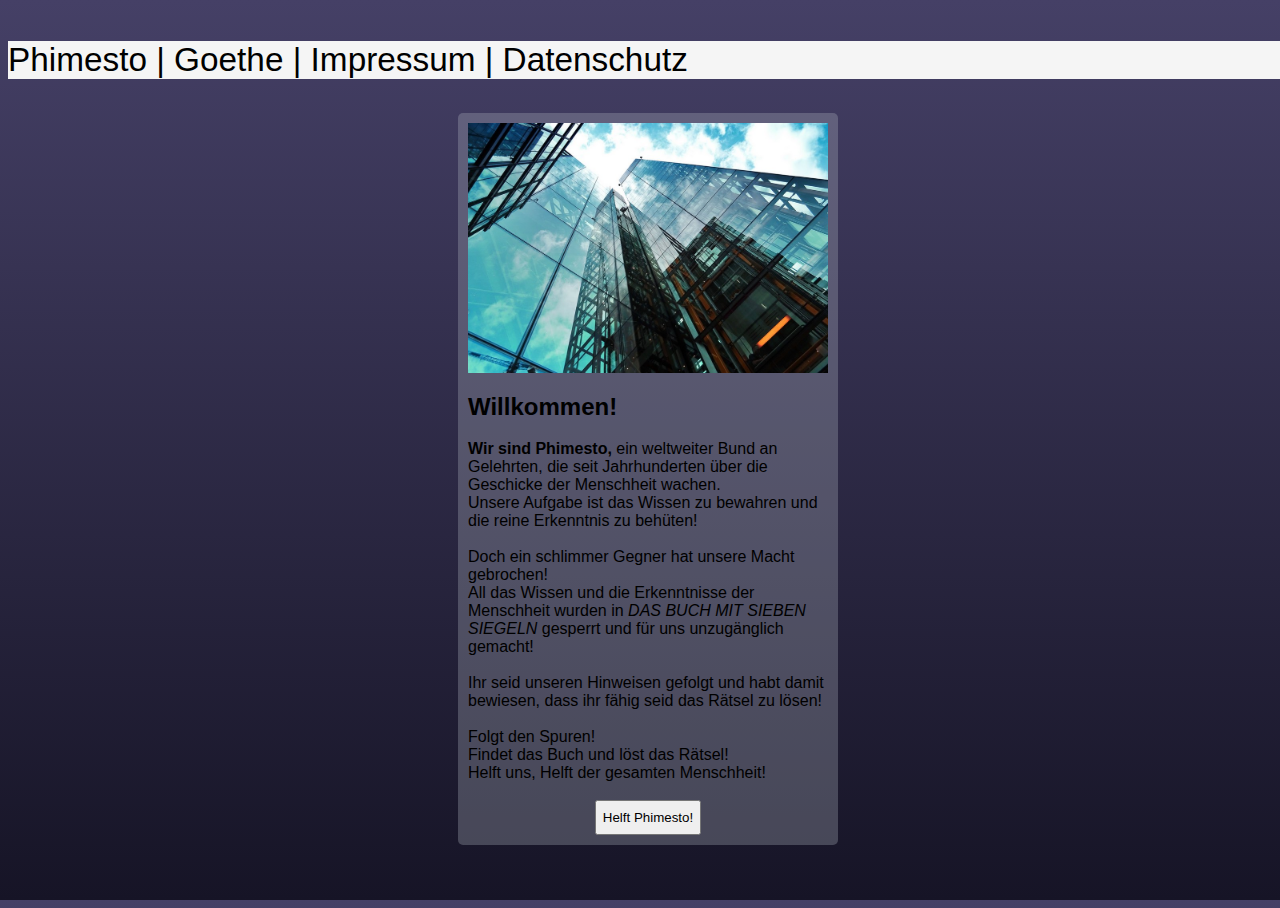
==== index.html @ 5a67005e "neue Musik endanimationen" ====
<!DOCTYPE html>
<html lang="de">
<head>
  <meta charset="utf-8">

  <title>Phimesto</title>
  <meta name="description" content="Escape the Library">
  <meta name="author" content="Josef">

  <link rel="stylesheet" href="style.css">
  <link rel="stylesheet" href="animation.css">
  <script src="https://ajax.googleapis.com/ajax/libs/jquery/3.4.1/jquery.min.js"></script>
  <script src="script.js"></script>
</head>

<body>

  <div id="header-bar" class="scale-in-hor-left">
    <p id="header-text" class="fade-in-left">Phimesto      |      Goethe    |    Impressum    |     Datenschutz</p>
  </div>

  <div id="intro" class="scale-in-center">
    <div class="fade-in-left2">
      <img class="mySlides" src="images/phimesto/p1.jpg">
      <img class="mySlides" src="images/phimesto/p5.jpg">
      <img class="mySlides" src="images/phimesto/p3.jpg">
      <img class="mySlides" src="images/phimesto/p4.jpg">
    </div>
    <div id="intro_text" class="fade-in-left3">
      <img src="images/tel/tel_01.jpg" id="introimg" class="hidden">
      <h2>Willkommen!</h2>

      <b>Wir sind Phimesto,</b> ein weltweiter Bund an Gelehrten, die seit Jahrhunderten über die Geschicke der Menschheit wachen.<br>
      Unsere Aufgabe ist das Wissen zu bewahren und die reine Erkenntnis zu behüten!<br><br>

      Doch ein schlimmer Gegner hat unsere Macht gebrochen!<br> All das Wissen und die Erkenntnisse der Menschheit wurden in <i>DAS BUCH MIT SIEBEN SIEGELN</i> gesperrt und für uns unzugänglich gemacht!
      <br><br>
      Ihr seid unseren Hinweisen gefolgt und habt damit bewiesen, dass ihr fähig seid das Rätsel zu lösen!<br><br>
      Folgt den Spuren!<br>
      Findet das Buch und löst das Rätsel!<br>
      Helft uns, Helft der gesamten Menschheit!<br><br>

      <button id="playbtn" type="button" name="play" onclick="startGame()">Helft Phimesto!</button>
    </div>
  </div>

  <div id="s_game" class="hidden">

    <div class="svg-container">
      <svg class="simon-svg " viewbox="0 0 800 800">
        <g >
          <circle cx="400" cy="400" r="75" fill="grey" stroke="black" stroke-width="3" id="center_circle"/>
          <circle class="fade-in-fwd1" cx="400" cy="400" r="175" fill-opacity="0" stroke="black" stroke-width="3"/>
          <circle class="fade-in-fwd2" cx="400" cy="400" r="275" fill-opacity="0" stroke="black" stroke-width="3"/>
          <circle class="fade-in-fwd3" cx="400" cy="400" r="375" fill-opacity="0" stroke="black" stroke-width="3"/>
        </g>
        <g class="svg_button" class="clickable" id="sbtn0" cursor="pointer" pointer-events="all">
          <g class="svg-background">
            <circle cx="400" cy="125" r="65" stroke-width="3" stroke="black" fill="red" id="red_circle"/>
          </g>
        </g>
        <g class="svg_button" class="clickable" id="sbtn1" cursor="pointer" pointer-events="all">
          <g class="svg-background">
            <circle cx="400" cy="675" r="85" stroke-width="3" stroke="black" fill="green"/ id="green_circle">
          </g>
        </g>
        <g class="svg_button" class="clickable" id="sbtn2" cursor="pointer" pointer-events="all">
          <g class="svg-background">
            <circle cx="125" cy="675" r="90" stroke-width="3" stroke="black" fill="blue"/ id="blue_circle">
          </g>
        </g>
        <g class="svg_button" class="clickable" id="sbtn3" cursor="pointer" pointer-events="all">
          <g class="svg-background">
            <circle cx="575" cy="400" r="55"stroke-width="3" stroke="black" fill="orange"/ id="orange_circle">
          </g>
        </g>
        <g class="svg_button" class="clickable" id="sbtn4" cursor="pointer" pointer-events="all">
          <g class="svg-background">
            <circle cx="675" cy="125" r="75" stroke-width="3" stroke="black" fill="turquoise"/ id="turquoise_circle">
          </g>
        </g>
      </svg>
    </div>

  </div>


  <div id="pushing-game" class="hidden">
    <table id="pg-table">
      <tr>
        <td id="pg1"></td>
        <td id="pg2"></td>
        <td id="pg3"></td>
      </tr>
      <tr>
        <td id="pg4"></td>
        <td id="pg5"></td>
        <td id="pg6"></td>
      </tr>
      <tr>
        <td id="pg7"></td>
        <td id="pg8"></td>
        <td id="pg9" class="empty"></td>
      </tr>
    </table>
  </div>

  <!-- Hier werden die weiteren Rätsel zwischengespeichert. -->
  <div id="hiddenStorage" class="hidden">
    <!--
    <img src="images/pushgame/alex_01.jpg" alt="alexandria library 01" class="pg-img" id="pgi_01">
    <img src="images/pushgame/alex_02.jpg" alt="alexandria library 02" class="pg-img" id="pgi_02">
    <img src="images/pushgame/alex_03.jpg" alt="alexandria library 03" class="pg-img" id="pgi_03">
    <img src="images/pushgame/alex_04.jpg" alt="alexandria library 04" class="pg-img" id="pgi_04">
    <img src="images/pushgame/alex_05.jpg" alt="alexandria library 05" class="pg-img" id="pgi_05">
    <img src="images/pushgame/alex_06.jpg" alt="alexandria library 06" class="pg-img" id="pgi_06">
    <img src="images/pushgame/alex_07.jpg" alt="alexandria library 07" class="pg-img" id="pgi_07">
    <img src="images/pushgame/alex_08.jpg" alt="alexandria library 08" class="pg-img" id="pgi_08">
    <img src="images/pushgame/alex_09.jpg" alt="alexandria library 09" class="pg-img" id="pgi_09">
    -->
    <!--
    <img src="images/tel/tel_01.jpg" alt="tel aviv library 01" class="pg-img" id="pgi_01">
    <img src="images/tel/tel_02.jpg" alt="tel aviv library 02" class="pg-img" id="pgi_02">
    <img src="images/tel/tel_03.jpg" alt="tel aviv library 03" class="pg-img" id="pgi_03">
    <img src="images/tel/tel_04.jpg" alt="tel aviv library 04" class="pg-img" id="pgi_04">
    <img src="images/tel/tel_05.jpg" alt="tel aviv library 05" class="pg-img" id="pgi_05">
    <img src="images/tel/tel_06.jpg" alt="tel aviv library 06" class="pg-img" id="pgi_06">
    <img src="images/tel/tel_07.jpg" alt="tel aviv library 07" class="pg-img" id="pgi_07">
    <img src="images/tel/tel_08.jpg" alt="tel aviv library 08" class="pg-img" id="pgi_08">
    <img src="images/tel/tel_09.jpg" alt="tel aviv library 09" class="pg-img" id="pgi_09">
    -->
    <img src="images/prof/prof_01.jpg" alt="Professorium Bayreuth 01" class="pg-img" id="pgi_01">
    <img src="images/prof/prof_02.jpg" alt="Professorium Bayreuth 02" class="pg-img" id="pgi_02">
    <img src="images/prof/prof_03.jpg" alt="Professorium Bayreuth 03" class="pg-img" id="pgi_03">
    <img src="images/prof/prof_04.jpg" alt="Professorium Bayreuth 04" class="pg-img" id="pgi_04">
    <img src="images/prof/prof_05.jpg" alt="Professorium Bayreuth 05" class="pg-img" id="pgi_05">
    <img src="images/prof/prof_06.jpg" alt="Professorium Bayreuth 06" class="pg-img" id="pgi_06">
    <img src="images/prof/prof_07.jpg" alt="Professorium Bayreuth 07" class="pg-img" id="pgi_07">
    <img src="images/prof/prof_08.jpg" alt="Professorium Bayreuth 08" class="pg-img" id="pgi_08">
    <img src="images/prof/prof_09.jpg" alt="Professorium Bayreuth 09" class="pg-img" id="pgi_09">
  </div>
  <div id="audio">
    <!--<audio id="audio_01" src="http://www.soundjay.com/button/beep-01.wav" autoplay="false" ></audio>-->
    <audio id="audio_01" src="sounds/jingle/red01.wav" preload="auto" autoplay="false"></audio><!--red1-->
    <audio id="audio_02" src="sounds/jingle/blue01.wav" preload="auto" autoplay="false"></audio><!--blue1-->
    <audio id="audio_03" src="sounds/jingle/green01.wav" preload="auto" autoplay="false"></audio><!--green1 -->
    <audio id="audio_04" src="sounds/jingle/orange01.wav" preload="auto" autoplay="false"></audio><!--orange1-->
    <audio id="audio_05" src="sounds/jingle/turquoise01.wav" preload="auto" autoplay="false"></audio><!--turquoise1-->
    <audio id="audio_06" src="sounds/jingle/turquoise02.wav" preload="auto" autoplay="false"></audio><!--turquoise2-->
    <audio id="audio_07" src="sounds/jingle/orange02.wav" preload="auto" autoplay="false"></audio><!--orange2-->
    <audio id="audio_08" src="sounds/jingle/orange03.wav" preload="auto" autoplay="false"></audio><!--orange3 -->
    <audio id="audio_09" src="sounds/jingle/green02.wav" preload="auto" autoplay="false"></audio><!--green02-->
    <audio id="audio_10" src="sounds/jingle/blue02.wav" preload="auto" autoplay="false"></audio><!--blue2-->
    <audio id="audio_11" src="sounds/jingle/red02.wav" preload="auto" autoplay="false"></audio><!--red02-->
    <audio id="audio_12" src="sounds/jingle/turquoise03.wav" preload="auto" autoplay="false"></audio><!--turquoise3-->
    <audio id="audio_failed" src="sounds/btn/button-10.wav" preload="auto" autoplay="false"></audio>
    <audio id="move_tile" src="sounds/move_img.wav" preload="auto" autoplay="false"></audio>
    <audio id="stg_complete" src="sounds/stg_complete.wav" preload="auto" autoplay="false"></audio>
    <audio id="win" src="sounds/win.wav" preload="auto" autoplay="false"></audio>
  </div>


  <div id="map_container" class="wrapper hidden">
    <br>
    <div class="centered">
      <input id="input1" type="text" name="coord1" value="">
      <input id="input2" type="text" name="coord2" value="">
      <button id="pwbtn" type="button" name="pwbutton" onclick="checkPW()">send</button>
      <br><br>
    </div>
    <!--<iframe id="gm1" class="gmap_canvas" src="https://www.google.com/maps/embed?pb=!1m18!1m12!1m3!1d109179.94647997755!2d29.884846034145003!3d31.224238672397384!2m3!1f0!2f0!3f0!3m2!1i1024!2i768!4f13.1!3m3!1m2!1s0x14f5c49126710fd3%3A0xb4e0cda629ee6bb9!2sAlexandria%2C%20Gouvernement%20al-Iskandariyya%2C%20%C3%84gypten!5e0!3m2!1sde!2sde!4v1574953841876!5m2!1sde!2sde" width="600" height="450" frameborder="0" style="border:0;" allowfullscreen=""></iframe>-->
    <iframe id="gm1" class="gmap_canvas" src="https://www.google.com/maps/embed?pb=!1m18!1m12!1m3!1d41091.087303546185!2d11.538935300197018!3d49.93272057815806!2m3!1f0!2f0!3f0!3m2!1i1024!2i768!4f13.1!3m3!1m2!1s0x47a1a2c5a82d0319%3A0xda86df09d2d1e734!2sBayreuth!5e0!3m2!1sde!2sde!4v1576541176994!5m2!1sde!2sde" width="600" height="450" frameborder="0" style="border:0;" allowfullscreen=""></iframe>
    <!--<iframe id="gmap_canvas" src="https://www.openstreetmap.de/karte.html#" frameborder="0" scrolling="no" marginheight="0" marginwidth="0"></iframe>-->
  </div>

  <div id="outro" class="hidden">
    <br><br>
    <iframe id="gm2" class="gmap_canvas hidden" src="https://www.google.com/maps/embed?pb=!1m18!1m12!1m3!1d185.50625324634558!2d11.593537730971038!3d49.95500025214987!2m3!1f0!2f0!3f0!3m2!1i1024!2i768!4f13.1!3m3!1m2!1s0x47a1a2e05fef3db7%3A0x638cc8cc4abca155!2sSpielmobil%20Professorium!5e1!3m2!1sde!2sde!4v1576541415067!5m2!1sde!2sde" width="600" height="450" frameborder="0" style="border:0;" allowfullscreen=""></iframe>
    <!--<iframe id="gm2" class="gmap_canvas hidden" src="https://www.google.com/maps/embed?pb=!1m18!1m12!1m3!1d3412.715573959166!2d29.90704421547005!3d31.200898769968404!2m3!1f0!2f0!3f0!3m2!1i1024!2i768!4f13.1!3m3!1m2!1s0x14f5c38da1d9e919%3A0xf984e1832e425a82!2sGoethe-Institut%20German%20Cultural%20Center!5e0!3m2!1sde!2sde!4v1574954052622!5m2!1sde!2sde" width="600" height="450" frameborder="0" style="border:0;" allowfullscreen=""></iframe>-->

    <p id="outro_text">
      Da! Dort liegt das Buch!<br> Ihr habt das Rätsel tatsächlich gelöst und den Standort offengelegt! <br>
      Diese Unheiligen haben uns ausgeraubt und sich aufs schlimmste an unserem Buch vergangen. Der Zugang ist verschlossen.<br>
      Die Siegel müssen gebrochen und die Steine zurückgeführt werden, bevor diese Räuber Mephisto, den finsteren Herrn der Dämonen beschwören können!<br>
      Ihr habt euch würdig erwiesen, doch diese Aufgabe kann nicht allein bewältigt werden.
      5 Siegelsteine, 5 Auserwählte mit reinem Gemüt braucht es, um sich der Herausforderung zu stellen.
      Eilt zum Buch, die Zeit ist knapp!<br>
        Phimesto wird euch zur Seite stehen! <br>
    </p>
  </div>

</body>
</html>
---- style.css ----
img:hover{
}
body,html {height:100%; overflow-x: hidden;}
body {
  width: 100%;
  position: absolute;
  background: linear-gradient(to top, #161426 0%,#454066 100%);
}
p, h1, h2, div{
  font-family: arial, sans-serif;
}

#header-bar{
	width: 100%;
	background-color: rgb(245, 245, 245);
	height: auto;
	font-size: 25pt;
}

/*hides object. Used for not yet accessible video items
and for hidden div in which Overlay elements are stored invisible*/
.hidden{
	display:none;
}

/*------------------------- intro -------------------------*/
.mySlides{
  width: 40vh;
}

#introimg{
	float: left;
	margin-right: 15px;
	margin-bottom: 5px;
}
#intro{
	width: 40vh;
	margin: 0 auto;
  padding: 10px 10px;
  border-radius: 5px;
  background-color: rgba(180, 185, 194, 0.3);
}

#playbtn{
	display: block;
	margin: 0 auto;
  min-height: 35px;
}

/*---------------------- simon says ----------------------*/
/* Answers */
.red{background-color: red;}
.green{background-color:green; color: lightgrey;}
.blue{background-color: blue; color: lightgrey;}
.yellow{background-color: yellow;}
.orange{background-color: orange;}
.turquoise{background-color: turquoise;}
.neutral{background-color: grey;}

.s_button{
	min-width: 10%;
	width: 10%;
	min-height: 20%;
	height: 20%;
}
/* Announcer */
#s_announcer-container{
	min-width: 100%;
	min-height: 10%;
	background-color: lightgrey;
}
#s_announcer{
	/*min-width: 5%;*/
	width: 50%;
	/*min-height: 5%;*/
	height: 50%;
	text-align: center;
	margin: 0 auto;
	font-size: 30pt;
}

svg {
  display: block;
  height: 45vh;
  margin: 0 auto;
}

/*---------------------- Schieberaetsel ----------------------*/

#pg-table{
	margin: 0 auto;
	width: auto;
	min-width: 20%;
	max-height: 50%;
	max-width: 99%

}
img.pg-img{
	cursor: pointer;
	width:auto;
	height: 40vh/3;
	max-width: 100%;
	/* make image not selectable*/
	-moz-user-select: -moz-none;
  -khtml-user-select: none;
  -webkit-user-select: none;
  -o-user-select: none;
  user-select: none;
}
table{
	border-spacing: 0px;
	background-color: white;
}
td,tr{
	border-spacing: 0px;
	padding: 0px;
	margin: 0px;
}

/*------------------------- Karte -------------------------*/
.centered{
	margin: 0 auto;
	text-align: center;
}
.gmap_canvas{
	margin: 0 auto;
	display: block;
	height: 40vh;
	width: 40vh;
}
#input1{
	border: 3px solid blue;
	border-radius: 5px;
}
#input2{
	border: 3px solid orange;
	border-radius: 5px;
}
/*------------------------ Outro ------------------------*/
#outro{
	width: 40vh;
	margin: 0 auto;
  padding: 10px 10px;
  border-radius: 5px;
  background-color: rgba(180, 185, 194, 0.3);
}
---- animation.css ----
/* ----------------------------------------------
 * Generated by Animista on 2020-1-12 3:14:25
 * Licensed under FreeBSD License.
 * See http://animista.net/license for more info.
 * w: http://animista.net, t: @cssanimista
 * ---------------------------------------------- */
/*---------Intro Anim Classes (play at start)-------*/

/*Header bar*/
.scale-in-hor-left {
	-webkit-animation: scale-in-hor-left 0.8s cubic-bezier(0.250, 0.460, 0.450, 0.940) both;
	        animation: scale-in-hor-left 0.8s cubic-bezier(0.250, 0.460, 0.450, 0.940) both;
}
/*intro div*/
.scale-in-center {
	-webkit-animation: scale-in-center 1.1s cubic-bezier(0.250, 0.460, 0.450, 0.940) 1s both;
	        animation: scale-in-center 1.1s cubic-bezier(0.250, 0.460, 0.450, 0.940) 1s both;
}
/*header text*/
.fade-in-left {
	-webkit-animation: fade-in-left 1s cubic-bezier(0.390, 0.575, 0.565, 1.000) 0.45s both;
	        animation: fade-in-left 1s cubic-bezier(0.390, 0.575, 0.565, 1.000) 0.45s both;
}
/*intro img slides*/
.fade-in-left2 {
	-webkit-animation: fade-in-left 1s cubic-bezier(0.390, 0.575, 0.565, 1.000) 2s both;
	        animation: fade-in-left 1s cubic-bezier(0.390, 0.575, 0.565, 1.000) 2s both;
}
/*intro text*/
.fade-in-left3 {
	-webkit-animation: fade-in-left 1s cubic-bezier(0.390, 0.575, 0.565, 1.000) 2.4s both;
	        animation: fade-in-left 1s cubic-bezier(0.390, 0.575, 0.565, 1.000) 2.4s both;
}

/*---------Game Anim Classes/IDs (triggered by events)-------*/
/*constellation rings 1-3*/
.fade-in-fwd1 {
	-webkit-animation: fade-in-fwd 1s cubic-bezier(0.390, 0.575, 0.565, 1.000) 0.55s both paused;
	        animation: fade-in-fwd 1s cubic-bezier(0.390, 0.575, 0.565, 1.000) 0.55s both paused;
}
.fade-in-fwd2 {
	-webkit-animation: fade-in-fwd 1s cubic-bezier(0.390, 0.575, 0.565, 1.000) 0.7s both paused;
	        animation: fade-in-fwd 1s cubic-bezier(0.390, 0.575, 0.565, 1.000) 0.7s both paused;
}
.fade-in-fwd3 {
	-webkit-animation: fade-in-fwd 1s cubic-bezier(0.390, 0.575, 0.565, 1.000) 0.9s both paused;
	        animation: fade-in-fwd 1s cubic-bezier(0.390, 0.575, 0.565, 1.000) 0.9s both paused;
}
/*center piece and colored circles*/
#center_circle {
	-webkit-animation: slide-in-fwd-center 0.8s cubic-bezier(0.250, 0.460, 0.450, 0.940) 6.2s both paused;
	        animation: slide-in-fwd-center 0.8s cubic-bezier(0.250, 0.460, 0.450, 0.940) 6.2s both paused;
}
#red_circle {
  -webkit-animation: fade-in-red 1.4s 1.3s both paused;
          animation: fade-in-red 1.4s 1.3s both paused;
}
#green_circle {
  -webkit-animation: fade-in-green 1.4s 2.3s both paused;
          animation: fade-in-green 1.4s 2.3s both paused;
}
#turquoise_circle {
  -webkit-animation: fade-in-turquoise 1.4s 3.3s both paused;
          animation: fade-in-turquoise 1.4s 3.3s both paused;
}
#blue_circle {
  -webkit-animation: fade-in-blue 1.4s 4.3s both paused;
          animation: fade-in-blue 1.4s 4.3s both paused;
}
#orange_circle {
  -webkit-animation: fade-in-orange 1s 5.0s both paused;
          animation: fade-in-orange 1s 5.0s both paused;
}


#map_container {
  -webkit-animation: slide-in-bottom 1.1s cubic-bezier(0.250, 0.460, 0.450, 0.940) 0.7s both paused;
  	      animation: slide-in-bottom 1.1s cubic-bezier(0.250, 0.460, 0.450, 0.940) 0.7s both paused;
}

#gm2{
  -webkit-animation: slide-in-fwd-center 1s cubic-bezier(0.250, 0.460, 0.450, 0.940) 0.5s both paused;
	        animation: slide-in-fwd-center 1s cubic-bezier(0.250, 0.460, 0.450, 0.940) 0.5s both paused;
}
#outro_text {
  -webkit-animation: fade-in-left 1s cubic-bezier(0.390, 0.575, 0.565, 1.000) 1.5s both paused;
	        animation: fade-in-left 1s cubic-bezier(0.390, 0.575, 0.565, 1.000) 1.5s both paused;
}
/*
 * ----------------------------------------
 * animation scale-in-hor-left
 * ----------------------------------------
 */
@-webkit-keyframes scale-in-hor-left {
  0% {
    -webkit-transform: scaleX(0);
            transform: scaleX(0);
    -webkit-transform-origin: 0% 0%;
            transform-origin: 0% 0%;
    opacity: 0;
  }
  100% {
    -webkit-transform: scaleX(1);
            transform: scaleX(1);
    -webkit-transform-origin: 0% 0%;
            transform-origin: 0% 0%;
    opacity: 1;
  }
}
@keyframes scale-in-hor-left {
  0% {
    -webkit-transform: scaleX(0);
            transform: scaleX(0);
    -webkit-transform-origin: 0% 0%;
            transform-origin: 0% 0%;
    opacity: 0;
  }
  100% {
    -webkit-transform: scaleX(1);
            transform: scaleX(1);
    -webkit-transform-origin: 0% 0%;
            transform-origin: 0% 0%;
    opacity: 1;
  }
}
/**
 * ----------------------------------------
 * animation scale-in-center
 * ----------------------------------------
 */
@-webkit-keyframes scale-in-center {
  0% {
    -webkit-transform: scale(0);
            transform: scale(0);
    opacity: 1;
  }
  100% {
    -webkit-transform: scale(1);
            transform: scale(1);
    opacity: 1;
  }
}
@keyframes scale-in-center {
  0% {
    -webkit-transform: scale(0);
            transform: scale(0);
    opacity: 1;
  }
  100% {
    -webkit-transform: scale(1);
            transform: scale(1);
    opacity: 1;
  }
}


/*
 * ----------------------------------------
 * animation fade-in-left
 * ----------------------------------------
*/
@-webkit-keyframes fade-in-left {
  0% {
    -webkit-transform: translateX(-50px);
            transform: translateX(-50px);
    opacity: 0;
  }
  100% {
    -webkit-transform: translateX(0);
            transform: translateX(0);
    opacity: 1;
  }
}
@keyframes fade-in-left {
  0% {
    -webkit-transform: translateX(-50px);
            transform: translateX(-50px);
    opacity: 0;
  }
  100% {
    -webkit-transform: translateX(0);
            transform: translateX(0);
    opacity: 1;
  }
}

/**
 * ----------------------------------------
 * animation fade-in-fwd
 * ----------------------------------------
 */
@-webkit-keyframes fade-in-fwd {
  0% {
    -webkit-transform: translateZ(-80px);
            transform: translateZ(-80px);
    opacity: 0;
  }
  100% {
    -webkit-transform: translateZ(0);
            transform: translateZ(0);
    opacity: 1;
  }
}
@keyframes fade-in-fwd {
  0% {
    -webkit-transform: translateZ(-80px);
            transform: translateZ(-80px);
    opacity: 0;
  }
  100% {
    -webkit-transform: translateZ(0);
            transform: translateZ(0);
    opacity: 1;
  }
}


/**
 * ----------------------------------------
 * animation slide-in-fwd-center
 * ----------------------------------------
 */
@-webkit-keyframes slide-in-fwd-center {
  0% {
    -webkit-transform: translateZ(-1400px);
            transform: translateZ(-1400px);
    opacity: 0;
  }
  100% {
    -webkit-transform: translateZ(0);
            transform: translateZ(0);
    opacity: 1;
  }
}
@keyframes slide-in-fwd-center {
  0% {
    -webkit-transform: translateZ(-1400px);
            transform: translateZ(-1400px);
    opacity: 0;
  }
  100% {
    -webkit-transform: translateZ(0);
            transform: translateZ(0);
    opacity: 1;
  }
}



/*--------- custom fade in animations ---------*/
/*
 * ----------------------------------------
 * animation fade-in-red
 * ----------------------------------------
*/
@-webkit-keyframes fade-in-red {
  0% {
    -webkit-transform: translateY(125px);
            transform: translateY(125px);
    opacity: 0;
  }
  /*25% {
    -webkit-transform: scale(1);
            transform: scale(1);
    opacity: 0.6;
  }
  75% {
    -webkit-transform-origin: center;
            transform-origin: center;
    -webkit-transform: translateY(0) scale(1.25);
            transform: translateY(0) scale(1.25);
    opacity: 1;
  }*/
  100% {
    -webkit-transform: translateY(0);
            transform: translateY(0);
    opacity: 1;
  }
}
@keyframes fade-in-red {
  0% {
    -webkit-transform: translateY(125px);
            transform: translateY(125px);
    opacity: 0;
  }
  100% {
    -webkit-transform: translateY(0);
            transform: translateY(0);
    opacity: 1;
  }
}

/*
 * ----------------------------------------
 * animation fade-in-green
 * ----------------------------------------
*/
@-webkit-keyframes fade-in-green {
  0% {
    -webkit-transform: translateY(-125px);
            transform: translateY(-125px);
    opacity: 0;
  }
  100% {
    -webkit-transform: translateY(0);
            transform: translateY(0);
    opacity: 1;
  }
}
@keyframes fade-in-green {
  0% {
    -webkit-transform: translateY(-125px);
            transform: translateY(-125px);
    opacity: 0;
  }
  100% {
    -webkit-transform: translateY(0);
            transform: translateY(0);
    opacity: 1;
  }
}

/*
 * ----------------------------------------
 * animation fade-in-turquoise
 * ----------------------------------------
*/
@-webkit-keyframes fade-in-turquoise {
  0% {
    -webkit-transform: translate(-275px, 275px);
            transform: translate(-275px, 275px);
    opacity: 0;
  }
  100% {
    -webkit-transform: translate(0,0);
            transform: translate(0,0);
    opacity: 1;
  }
}

@keyframes fade-in-turquoise {
  0% {
    -webkit-transform: translate(-275px, 275px);
            transform: translate(-275px, 275px);

    opacity: 0;
  }
  100% {
    -webkit-transform: translate(0,0);
            transform: translate(0,0);
    opacity: 1;
  }
}


/*
 * ----------------------------------------
 * animation fade-in-blue
 * ----------------------------------------
*/
@-webkit-keyframes fade-in-blue {
  0% {
    -webkit-transform: translate(275px, -275px);
            transform: translate(275px, -275px);
    opacity: 0;
  }
  100% {
    -webkit-transform: translate(0,0);
            transform: translate(0,0);
    opacity: 1;
  }
}

@keyframes fade-in-blue {
  0% {
    -webkit-transform: translate(275px, -275px);
            transform: translate(275px, -275px);
    opacity: 0;
  }
  100% {
    -webkit-transform: translate(0,0);
            transform: translate(0,0);
    opacity: 1;
  }
}

/*
 * ----------------------------------------
 * animation fade-in-orange
 * ----------------------------------------
*/
@-webkit-keyframes fade-in-orange {
  0% {
    -webkit-transform: translateX(-175px);
            transform: translateX(-175px);
    opacity: 0;
  }
  100% {
    -webkit-transform: translateX(0,0);
            transform: translateX(0,0);
    opacity: 1;
  }
}

@keyframes fade-in-orange {
  0% {
    -webkit-transform: translateX(-175px);
            transform: translateX(-175px);
    opacity: 0;
  }
  100% {
    -webkit-transform: translateX(0,0);
            transform: translateX(0,0);
    opacity: 1;
  }
}

/* Map Container */
/**
 * ----------------------------------------
 * animation slide-in-bottom
 * ----------------------------------------
 */
@-webkit-keyframes slide-in-bottom {
  0% {
    -webkit-transform: translateY(1000px);
            transform: translateY(1000px);
    opacity: 0;
  }
  100% {
    -webkit-transform: translateY(0);
            transform: translateY(0);
    opacity: 1;
  }
}
@keyframes slide-in-bottom {
  0% {
    -webkit-transform: translateY(1000px);
            transform: translateY(1000px);
    opacity: 0;
  }
  100% {
    -webkit-transform: translateY(0);
            transform: translateY(0);
    opacity: 1;
  }
}
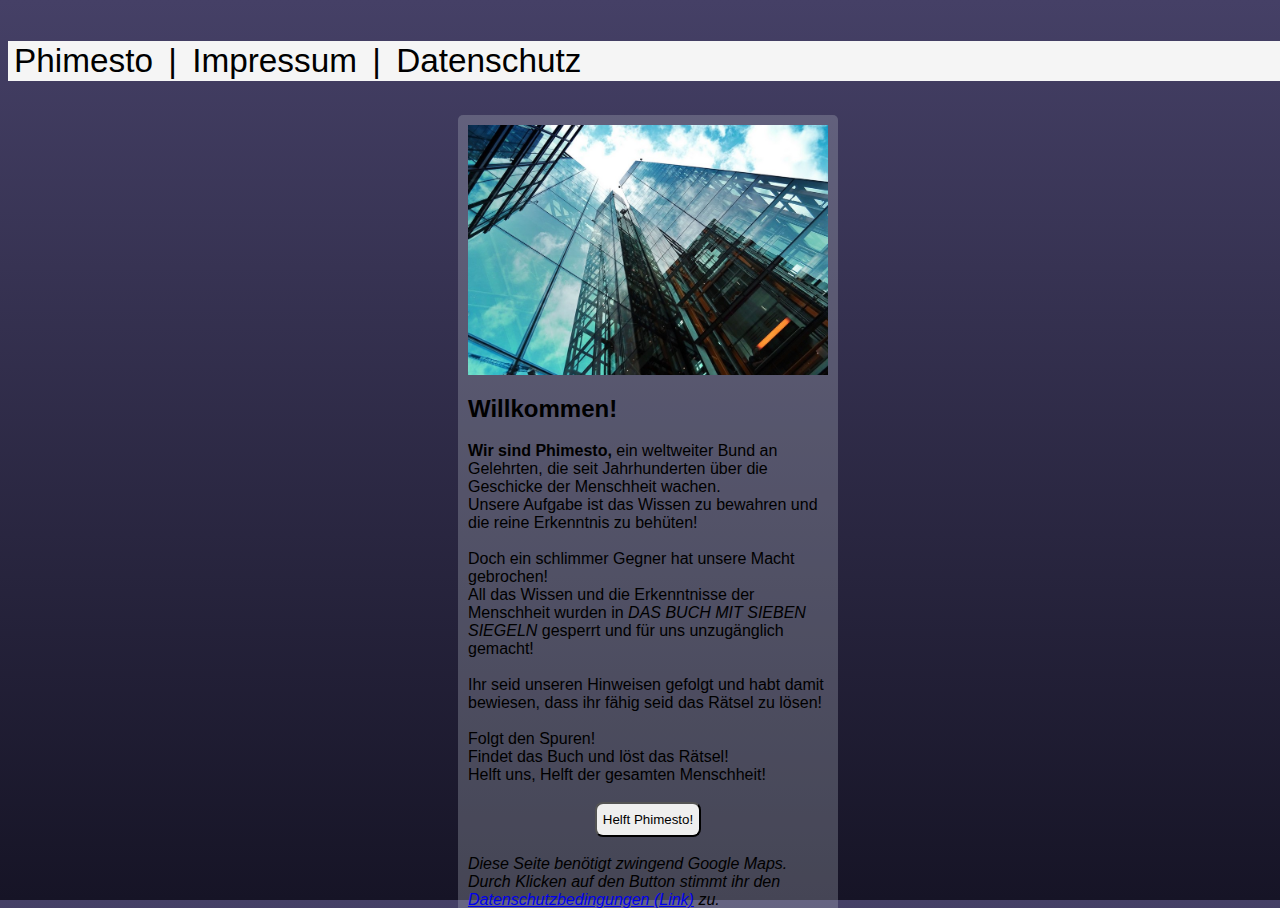
==== commit 8d576339: "Major Update: -Datenschutzerklärung und Impressum mit Links eingefügt. -Zahnrad Image gelöscht -Ordn" ====
--- a/index.html
+++ b/index.html
@@ -16,7 +16,7 @@
 <body>
 
   <div id="header-bar" class="scale-in-hor-left">
-    <p id="header-text" class="fade-in-left">Phimesto      |      Goethe    |    Impressum    |     Datenschutz</p>
+    <p id="header-text" class="fade-in-left"><button type="button" name="phimesto" class="menu-btn" onclick="location.href='./index.html';">Phimesto</button>      |      <button type="button" name="impressum" class="menu-btn" onclick="location.href='./law/impressum.html';">Impressum</button>    |     <button type="button" name="datenschutz" class="menu-btn" onclick="location.href='./law/datenschutz.html';">Datenschutz</button></p>
   </div>
 
   <div id="intro" class="scale-in-center">
@@ -40,7 +40,8 @@
       Findet das Buch und löst das Rätsel!<br>
       Helft uns, Helft der gesamten Menschheit!<br><br>
 
-      <button id="playbtn" type="button" name="play" onclick="startGame()">Helft Phimesto!</button>
+      <button id="playbtn" type="button" name="play" onclick="startGame()">Helft Phimesto!</button><br>
+      <i>Diese Seite benötigt zwingend Google Maps. Durch Klicken auf den Button stimmt ihr den <a href="./law/datenschutz.html" target="_blank">Datenschutzbedingungen (Link)</a> zu.</i>
     </div>
   </div>
 
@@ -108,15 +109,15 @@
   <!-- Hier werden die weiteren Rätsel zwischengespeichert. -->
   <div id="hiddenStorage" class="hidden">
     <!--
-    <img src="images/pushgame/alex_01.jpg" alt="alexandria library 01" class="pg-img" id="pgi_01">
-    <img src="images/pushgame/alex_02.jpg" alt="alexandria library 02" class="pg-img" id="pgi_02">
-    <img src="images/pushgame/alex_03.jpg" alt="alexandria library 03" class="pg-img" id="pgi_03">
-    <img src="images/pushgame/alex_04.jpg" alt="alexandria library 04" class="pg-img" id="pgi_04">
-    <img src="images/pushgame/alex_05.jpg" alt="alexandria library 05" class="pg-img" id="pgi_05">
-    <img src="images/pushgame/alex_06.jpg" alt="alexandria library 06" class="pg-img" id="pgi_06">
-    <img src="images/pushgame/alex_07.jpg" alt="alexandria library 07" class="pg-img" id="pgi_07">
-    <img src="images/pushgame/alex_08.jpg" alt="alexandria library 08" class="pg-img" id="pgi_08">
-    <img src="images/pushgame/alex_09.jpg" alt="alexandria library 09" class="pg-img" id="pgi_09">
+    <img src="images/alex/alex_01.jpg" alt="alexandria library 01" class="pg-img" id="pgi_01">
+    <img src="images/alex/alex_02.jpg" alt="alexandria library 02" class="pg-img" id="pgi_02">
+    <img src="images/alex/alex_03.jpg" alt="alexandria library 03" class="pg-img" id="pgi_03">
+    <img src="images/alex/alex_04.jpg" alt="alexandria library 04" class="pg-img" id="pgi_04">
+    <img src="images/alex/alex_05.jpg" alt="alexandria library 05" class="pg-img" id="pgi_05">
+    <img src="images/alex/alex_06.jpg" alt="alexandria library 06" class="pg-img" id="pgi_06">
+    <img src="images/alex/alex_07.jpg" alt="alexandria library 07" class="pg-img" id="pgi_07">
+    <img src="images/alex/alex_08.jpg" alt="alexandria library 08" class="pg-img" id="pgi_08">
+    <img src="images/alex/alex_09.jpg" alt="alexandria library 09" class="pg-img" id="pgi_09">
     -->
     <!--
     <img src="images/tel/tel_01.jpg" alt="tel aviv library 01" class="pg-img" id="pgi_01">
@@ -128,6 +129,17 @@
     <img src="images/tel/tel_07.jpg" alt="tel aviv library 07" class="pg-img" id="pgi_07">
     <img src="images/tel/tel_08.jpg" alt="tel aviv library 08" class="pg-img" id="pgi_08">
     <img src="images/tel/tel_09.jpg" alt="tel aviv library 09" class="pg-img" id="pgi_09">
+    -->
+    <!--
+    <img src="images/kai/kai_01.jpg" alt="cairo library 01" class="pg-img" id="pgi_01">
+    <img src="images/kai/kai_02.jpg" alt="cairo library 02" class="pg-img" id="pgi_02">
+    <img src="images/kai/kai_03.jpg" alt="cairo library 03" class="pg-img" id="pgi_03">
+    <img src="images/kai/kai_04.jpg" alt="cairo library 04" class="pg-img" id="pgi_04">
+    <img src="images/kai/kai_05.jpg" alt="cairo library 05" class="pg-img" id="pgi_05">
+    <img src="images/kai/kai_06.jpg" alt="cairo library 06" class="pg-img" id="pgi_06">
+    <img src="images/kai/kai_07.jpg" alt="cairo library 07" class="pg-img" id="pgi_07">
+    <img src="images/kai/kai_08.jpg" alt="cairo library 08" class="pg-img" id="pgi_08">
+    <img src="images/kai/kai_09.jpg" alt="cairo library 09" class="pg-img" id="pgi_09">
     -->
     <img src="images/prof/prof_01.jpg" alt="Professorium Bayreuth 01" class="pg-img" id="pgi_01">
     <img src="images/prof/prof_02.jpg" alt="Professorium Bayreuth 02" class="pg-img" id="pgi_02">
@@ -168,22 +180,19 @@
       <button id="pwbtn" type="button" name="pwbutton" onclick="checkPW()">send</button>
       <br><br>
     </div>
-    <!--<iframe id="gm1" class="gmap_canvas" src="https://www.google.com/maps/embed?pb=!1m18!1m12!1m3!1d109179.94647997755!2d29.884846034145003!3d31.224238672397384!2m3!1f0!2f0!3f0!3m2!1i1024!2i768!4f13.1!3m3!1m2!1s0x14f5c49126710fd3%3A0xb4e0cda629ee6bb9!2sAlexandria%2C%20Gouvernement%20al-Iskandariyya%2C%20%C3%84gypten!5e0!3m2!1sde!2sde!4v1574953841876!5m2!1sde!2sde" width="600" height="450" frameborder="0" style="border:0;" allowfullscreen=""></iframe>-->
-    <iframe id="gm1" class="gmap_canvas" src="https://www.google.com/maps/embed?pb=!1m18!1m12!1m3!1d41091.087303546185!2d11.538935300197018!3d49.93272057815806!2m3!1f0!2f0!3f0!3m2!1i1024!2i768!4f13.1!3m3!1m2!1s0x47a1a2c5a82d0319%3A0xda86df09d2d1e734!2sBayreuth!5e0!3m2!1sde!2sde!4v1576541176994!5m2!1sde!2sde" width="600" height="450" frameborder="0" style="border:0;" allowfullscreen=""></iframe>
-    <!--<iframe id="gmap_canvas" src="https://www.openstreetmap.de/karte.html#" frameborder="0" scrolling="no" marginheight="0" marginwidth="0"></iframe>-->
+    <iframe id="gm1" class="gmap_canvas" src="" width="600" height="450" frameborder="0" style="border:0;" allowfullscreen=""></iframe>
   </div>
 
   <div id="outro" class="hidden">
     <br><br>
-    <iframe id="gm2" class="gmap_canvas hidden" src="https://www.google.com/maps/embed?pb=!1m18!1m12!1m3!1d185.50625324634558!2d11.593537730971038!3d49.95500025214987!2m3!1f0!2f0!3f0!3m2!1i1024!2i768!4f13.1!3m3!1m2!1s0x47a1a2e05fef3db7%3A0x638cc8cc4abca155!2sSpielmobil%20Professorium!5e1!3m2!1sde!2sde!4v1576541415067!5m2!1sde!2sde" width="600" height="450" frameborder="0" style="border:0;" allowfullscreen=""></iframe>
-    <!--<iframe id="gm2" class="gmap_canvas hidden" src="https://www.google.com/maps/embed?pb=!1m18!1m12!1m3!1d3412.715573959166!2d29.90704421547005!3d31.200898769968404!2m3!1f0!2f0!3f0!3m2!1i1024!2i768!4f13.1!3m3!1m2!1s0x14f5c38da1d9e919%3A0xf984e1832e425a82!2sGoethe-Institut%20German%20Cultural%20Center!5e0!3m2!1sde!2sde!4v1574954052622!5m2!1sde!2sde" width="600" height="450" frameborder="0" style="border:0;" allowfullscreen=""></iframe>-->
+    <iframe id="gm2" class="gmap_canvas hidden" src="" width="600" height="450" frameborder="0" style="border:0;" allowfullscreen=""></iframe>
 
     <p id="outro_text">
       Da! Dort liegt das Buch!<br> Ihr habt das Rätsel tatsächlich gelöst und den Standort offengelegt! <br>
       Diese Unheiligen haben uns ausgeraubt und sich aufs schlimmste an unserem Buch vergangen. Der Zugang ist verschlossen.<br>
       Die Siegel müssen gebrochen und die Steine zurückgeführt werden, bevor diese Räuber Mephisto, den finsteren Herrn der Dämonen beschwören können!<br>
       Ihr habt euch würdig erwiesen, doch diese Aufgabe kann nicht allein bewältigt werden.
-      5 Siegelsteine, 5 Auserwählte mit reinem Gemüt braucht es, um sich der Herausforderung zu stellen.
+      Es braucht eine Gruppe Auserwählter mit reinem Gemüt um sich der Herausforderung zu stellen und die 5 Siegelsteine aus den Klauen des Bösen zu befreien.
       Eilt zum Buch, die Zeit ist knapp!<br>
         Phimesto wird euch zur Seite stehen! <br>
     </p>
--- a/style.css
+++ b/style.css
@@ -15,6 +15,18 @@
 	background-color: rgb(245, 245, 245);
 	height: auto;
 	font-size: 25pt;
+}
+
+.menu-btn{
+  background-color: rgba(0, 0, 0, 0);
+  font-size: 25pt;
+  border: none;
+  display: inline;
+  cursor: pointer;
+}
+.menu-btn:hover{
+  background-color: rgb(40, 43, 48);
+  color: white;
 }
 
 /*hides object. Used for not yet accessible video items
@@ -45,6 +57,8 @@
 	display: block;
 	margin: 0 auto;
   min-height: 35px;
+  cursor: pointer;
+  border-radius: 8px;
 }
 
 /*---------------------- simon says ----------------------*/
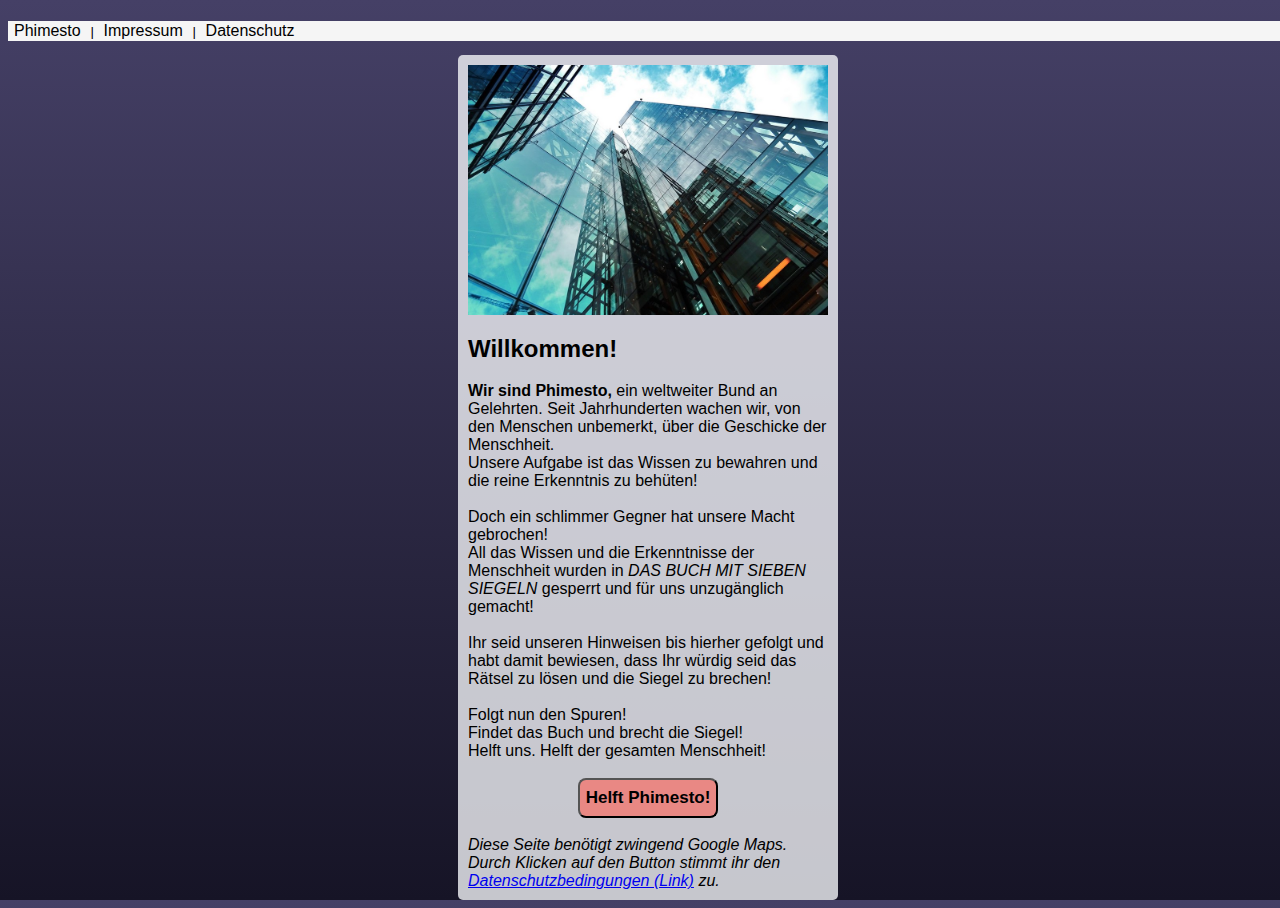
==== commit ac0beca2: "impressum und texte angepasst" ====
--- a/index.html
+++ b/index.html
@@ -30,15 +30,15 @@
       <img src="images/tel/tel_01.jpg" id="introimg" class="hidden">
       <h2>Willkommen!</h2>
 
-      <b>Wir sind Phimesto,</b> ein weltweiter Bund an Gelehrten, die seit Jahrhunderten über die Geschicke der Menschheit wachen.<br>
+      <b>Wir sind Phimesto,</b> ein weltweiter Bund an Gelehrten. Seit Jahrhunderten wachen wir, von den Menschen unbemerkt, über die Geschicke der Menschheit.<br>
       Unsere Aufgabe ist das Wissen zu bewahren und die reine Erkenntnis zu behüten!<br><br>
 
       Doch ein schlimmer Gegner hat unsere Macht gebrochen!<br> All das Wissen und die Erkenntnisse der Menschheit wurden in <i>DAS BUCH MIT SIEBEN SIEGELN</i> gesperrt und für uns unzugänglich gemacht!
       <br><br>
-      Ihr seid unseren Hinweisen gefolgt und habt damit bewiesen, dass ihr fähig seid das Rätsel zu lösen!<br><br>
-      Folgt den Spuren!<br>
-      Findet das Buch und löst das Rätsel!<br>
-      Helft uns, Helft der gesamten Menschheit!<br><br>
+      Ihr seid unseren Hinweisen bis hierher gefolgt und habt damit bewiesen, dass Ihr würdig seid das Rätsel zu lösen und die Siegel zu brechen!<br><br>
+      Folgt nun den Spuren!<br>
+      Findet das Buch und brecht die Siegel!<br>
+      Helft uns. Helft der gesamten Menschheit!<br><br>
 
       <button id="playbtn" type="button" name="play" onclick="startGame()">Helft Phimesto!</button><br>
       <i>Diese Seite benötigt zwingend Google Maps. Durch Klicken auf den Button stimmt ihr den <a href="./law/datenschutz.html" target="_blank">Datenschutzbedingungen (Link)</a> zu.</i>
@@ -163,8 +163,16 @@
     <audio id="audio_08" src="sounds/jingle/orange03.wav" preload="auto" autoplay="false"></audio><!--orange3 -->
     <audio id="audio_09" src="sounds/jingle/green02.wav" preload="auto" autoplay="false"></audio><!--green02-->
     <audio id="audio_10" src="sounds/jingle/blue02.wav" preload="auto" autoplay="false"></audio><!--blue2-->
-    <audio id="audio_11" src="sounds/jingle/red02.wav" preload="auto" autoplay="false"></audio><!--red02-->
+    <audio id="audio_11" src="sounds/jingle/red02.wav" preload="auto" autoplay="false"></audio><!--red2-->
     <audio id="audio_12" src="sounds/jingle/turquoise03.wav" preload="auto" autoplay="false"></audio><!--turquoise3-->
+
+    <audio id="audio_13" src="sounds/jingle/green03.wav" preload="auto" autoplay="false"></audio><!--green3-->
+    <audio id="audio_14" src="sounds/jingle/turquoise04.wav" preload="auto" autoplay="false"></audio><!--turquoise4 -->
+    <audio id="audio_15" src="sounds/jingle/orange04.wav" preload="auto" autoplay="false"></audio><!--orange4-->
+    <audio id="audio_16" src="sounds/jingle/red03.wav" preload="auto" autoplay="false"></audio><!--red3-->
+    <audio id="audio_17" src="sounds/jingle/blue03.wav" preload="auto" autoplay="false"></audio><!--blue3-->
+    <audio id="audio_18" src="sounds/jingle/red04.wav" preload="auto" autoplay="false"></audio><!--red4-->
+
     <audio id="audio_failed" src="sounds/btn/button-10.wav" preload="auto" autoplay="false"></audio>
     <audio id="move_tile" src="sounds/move_img.wav" preload="auto" autoplay="false"></audio>
     <audio id="stg_complete" src="sounds/stg_complete.wav" preload="auto" autoplay="false"></audio>
@@ -188,13 +196,13 @@
     <iframe id="gm2" class="gmap_canvas hidden" src="" width="600" height="450" frameborder="0" style="border:0;" allowfullscreen=""></iframe>
 
     <p id="outro_text">
-      Da! Dort liegt das Buch!<br> Ihr habt das Rätsel tatsächlich gelöst und den Standort offengelegt! <br>
-      Diese Unheiligen haben uns ausgeraubt und sich aufs schlimmste an unserem Buch vergangen. Der Zugang ist verschlossen.<br>
+      Ja! Genau dort liegt das Buch!<br> Ihr habt das Rätsel tatsächlich gelöst und den Standort offengelegt! <br>
+      Diese Ungeheuer haben uns ausgeraubt und sich aufs Schlimmste an unserem Buch vergangen. Der Zugang ist verschlossen.<br>
       Die Siegel müssen gebrochen und die Steine zurückgeführt werden, bevor diese Räuber Mephisto, den finsteren Herrn der Dämonen beschwören können!<br>
-      Ihr habt euch würdig erwiesen, doch diese Aufgabe kann nicht allein bewältigt werden.
+      Ihr habt Euch würdig erwiesen, doch diese Aufgabe kann nicht allein bewältigt werden.
       Es braucht eine Gruppe Auserwählter mit reinem Gemüt um sich der Herausforderung zu stellen und die 5 Siegelsteine aus den Klauen des Bösen zu befreien.
       Eilt zum Buch, die Zeit ist knapp!<br>
-        Phimesto wird euch zur Seite stehen! <br>
+      Phimesto wird Euch zur Seite stehen! <br>
     </p>
   </div>
 
--- a/style.css
+++ b/style.css
@@ -14,12 +14,12 @@
 	width: 100%;
 	background-color: rgb(245, 245, 245);
 	height: auto;
-	font-size: 25pt;
+	font-size: 10pt;
 }
 
 .menu-btn{
   background-color: rgba(0, 0, 0, 0);
-  font-size: 25pt;
+  font-size: 12pt;
   border: none;
   display: inline;
   cursor: pointer;
@@ -50,15 +50,19 @@
 	margin: 0 auto;
   padding: 10px 10px;
   border-radius: 5px;
-  background-color: rgba(180, 185, 194, 0.3);
+  /*background-color: rgba(180, 185, 194, 0.3);*/
+  background-color: rgba(242, 244, 247, 0.8);
 }
 
 #playbtn{
 	display: block;
 	margin: 0 auto;
-  min-height: 35px;
+  min-height: 40px;
   cursor: pointer;
   border-radius: 8px;
+  font-weight: bold;
+  font-size: 17px;
+  background-color: rgba(255, 93, 82, 0.6);
 }
 
 /*---------------------- simon says ----------------------*/
@@ -156,5 +160,6 @@
 	margin: 0 auto;
   padding: 10px 10px;
   border-radius: 5px;
-  background-color: rgba(180, 185, 194, 0.3);
+  /*background-color: rgba(180, 185, 194, 0.3);*/
+  background-color: rgba(242, 244, 247, 0.8);
 }
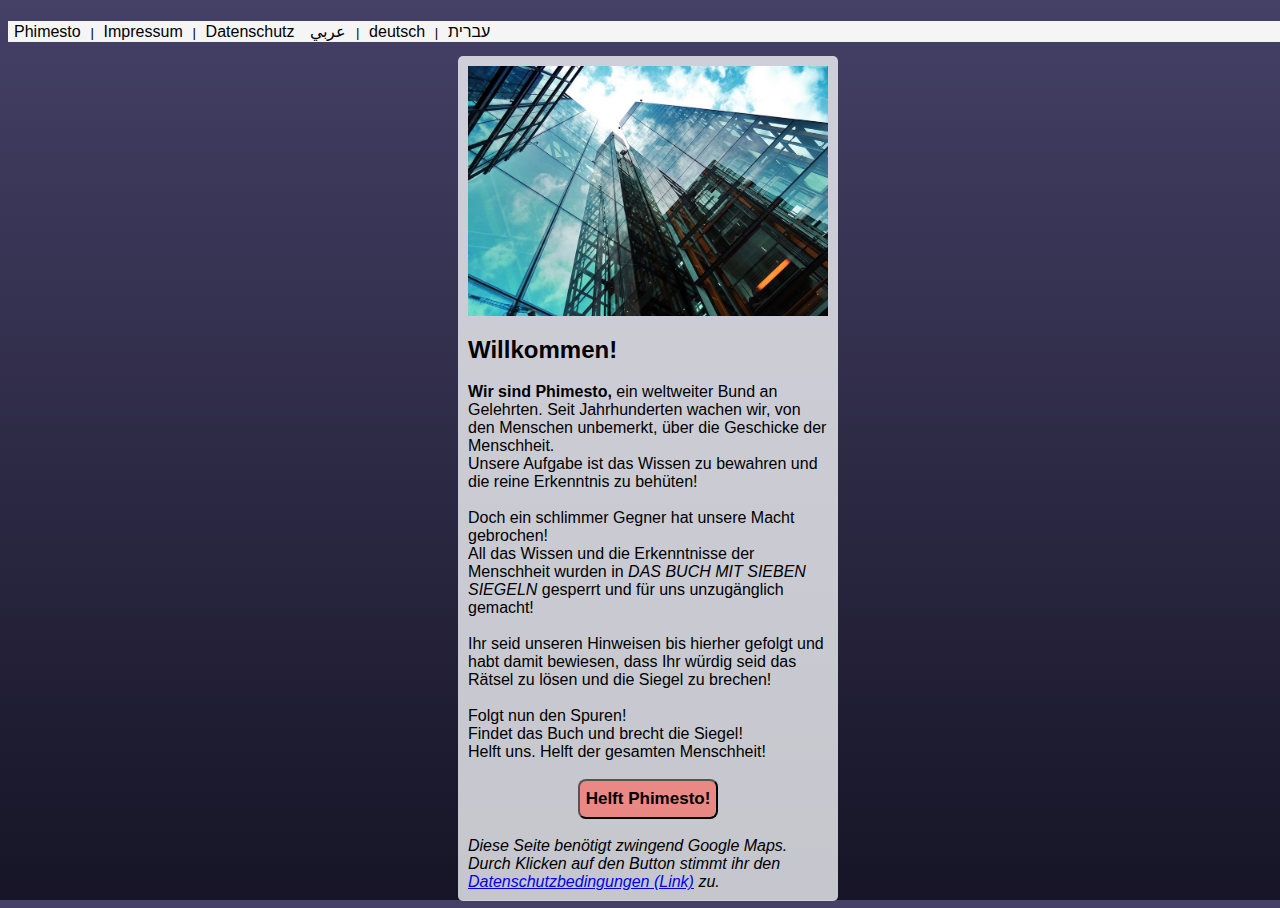
==== commit 30d78d0e: "Multi Sprachsystem eingebaut  (Texte fehlen noch)" ====
--- a/index.html
+++ b/index.html
@@ -16,7 +16,9 @@
 <body>
 
   <div id="header-bar" class="scale-in-hor-left">
-    <p id="header-text" class="fade-in-left"><button type="button" name="phimesto" class="menu-btn" onclick="location.href='./index.html';">Phimesto</button>      |      <button type="button" name="impressum" class="menu-btn" onclick="location.href='./law/impressum.html';">Impressum</button>    |     <button type="button" name="datenschutz" class="menu-btn" onclick="location.href='./law/datenschutz.html';">Datenschutz</button></p>
+    <p id="header-text" class="fade-in-left"><button type="button" name="phimesto" class="menu-btn" onclick="location.href='./index.html';">Phimesto</button>      |      <button type="button" name="impressum" class="menu-btn" onclick="location.href='./law/impressum.html';">Impressum</button>    |     <button type="button" name="datenschutz" class="menu-btn" onclick="location.href='./law/datenschutz.html';">Datenschutz</button>
+      <span id="lang-span"><button type="button" name="arabic" class="menu-btn" onclick="switchar()" dir="rtl">عربي</button> | <button type="button" name="deutsch" class="menu-btn" onclick="switchde()">deutsch</button> | <button type="button" name="hebrew" dir="rtl" class="menu-btn" onclick="switchheb()">עברית</button></span>
+    </p>
   </div>
 
   <div id="intro" class="scale-in-center">
@@ -27,19 +29,45 @@
       <img class="mySlides" src="images/phimesto/p4.jpg">
     </div>
     <div id="intro_text" class="fade-in-left3">
-      <img src="images/tel/tel_01.jpg" id="introimg" class="hidden">
-      <h2>Willkommen!</h2>
-
-      <b>Wir sind Phimesto,</b> ein weltweiter Bund an Gelehrten. Seit Jahrhunderten wachen wir, von den Menschen unbemerkt, über die Geschicke der Menschheit.<br>
-      Unsere Aufgabe ist das Wissen zu bewahren und die reine Erkenntnis zu behüten!<br><br>
-
-      Doch ein schlimmer Gegner hat unsere Macht gebrochen!<br> All das Wissen und die Erkenntnisse der Menschheit wurden in <i>DAS BUCH MIT SIEBEN SIEGELN</i> gesperrt und für uns unzugänglich gemacht!
-      <br><br>
-      Ihr seid unseren Hinweisen bis hierher gefolgt und habt damit bewiesen, dass Ihr würdig seid das Rätsel zu lösen und die Siegel zu brechen!<br><br>
-      Folgt nun den Spuren!<br>
-      Findet das Buch und brecht die Siegel!<br>
-      Helft uns. Helft der gesamten Menschheit!<br><br>
-
+      <div id="de_intro">
+        <h2>Willkommen!</h2>
+
+        <b>Wir sind Phimesto,</b> ein weltweiter Bund an Gelehrten. Seit Jahrhunderten wachen wir, von den Menschen unbemerkt, über die Geschicke der Menschheit.<br>
+        Unsere Aufgabe ist das Wissen zu bewahren und die reine Erkenntnis zu behüten!<br><br>
+
+        Doch ein schlimmer Gegner hat unsere Macht gebrochen!<br> All das Wissen und die Erkenntnisse der Menschheit wurden in <i>DAS BUCH MIT SIEBEN SIEGELN</i> gesperrt und für uns unzugänglich gemacht!
+        <br><br>
+        Ihr seid unseren Hinweisen bis hierher gefolgt und habt damit bewiesen, dass Ihr würdig seid das Rätsel zu lösen und die Siegel zu brechen!<br><br>
+        Folgt nun den Spuren!<br>
+        Findet das Buch und brecht die Siegel!<br>
+        Helft uns. Helft der gesamten Menschheit!<br><br>
+      </div>
+      <div id="ar_intro" class="hidden" dir="rtl">
+        <h2>Willkommen! auf arabisch</h2>
+
+        <b>Wir sind Phimesto,</b> ein weltweiter Bund an Gelehrten. Seit Jahrhunderten wachen wir, von den Menschen unbemerkt, über die Geschicke der Menschheit.<br>
+        Unsere Aufgabe ist das Wissen zu bewahren und die reine Erkenntnis zu behüten!<br><br>
+
+        Doch ein schlimmer Gegner hat unsere Macht gebrochen!<br> All das Wissen und die Erkenntnisse der Menschheit wurden in <i>DAS BUCH MIT SIEBEN SIEGELN</i> gesperrt und für uns unzugänglich gemacht!
+        <br><br>
+        Ihr seid unseren Hinweisen bis hierher gefolgt und habt damit bewiesen, dass Ihr würdig seid das Rätsel zu lösen und die Siegel zu brechen!<br><br>
+        Folgt nun den Spuren!<br>
+        Findet das Buch und brecht die Siegel!<br>
+        Helft uns. Helft der gesamten Menschheit!<br><br>
+      </div>
+      <div id="heb_intro" class="hidden" dir="rtl">
+        <h2>Willkommen! auf hebräisch</h2>
+
+        <b>Wir sind Phimesto,</b> ein weltweiter Bund an Gelehrten. Seit Jahrhunderten wachen wir, von den Menschen unbemerkt, über die Geschicke der Menschheit.<br>
+        Unsere Aufgabe ist das Wissen zu bewahren und die reine Erkenntnis zu behüten!<br><br>
+
+        Doch ein schlimmer Gegner hat unsere Macht gebrochen!<br> All das Wissen und die Erkenntnisse der Menschheit wurden in <i>DAS BUCH MIT SIEBEN SIEGELN</i> gesperrt und für uns unzugänglich gemacht!
+        <br><br>
+        Ihr seid unseren Hinweisen bis hierher gefolgt und habt damit bewiesen, dass Ihr würdig seid das Rätsel zu lösen und die Siegel zu brechen!<br><br>
+        Folgt nun den Spuren!<br>
+        Findet das Buch und brecht die Siegel!<br>
+        Helft uns. Helft der gesamten Menschheit!<br><br>
+      </div>
       <button id="playbtn" type="button" name="play" onclick="startGame()">Helft Phimesto!</button><br>
       <i>Diese Seite benötigt zwingend Google Maps. Durch Klicken auf den Button stimmt ihr den <a href="./law/datenschutz.html" target="_blank">Datenschutzbedingungen (Link)</a> zu.</i>
     </div>
@@ -195,15 +223,37 @@
     <br><br>
     <iframe id="gm2" class="gmap_canvas hidden" src="" width="600" height="450" frameborder="0" style="border:0;" allowfullscreen=""></iframe>
 
-    <p id="outro_text">
-      Ja! Genau dort liegt das Buch!<br> Ihr habt das Rätsel tatsächlich gelöst und den Standort offengelegt! <br>
-      Diese Ungeheuer haben uns ausgeraubt und sich aufs Schlimmste an unserem Buch vergangen. Der Zugang ist verschlossen.<br>
-      Die Siegel müssen gebrochen und die Steine zurückgeführt werden, bevor diese Räuber Mephisto, den finsteren Herrn der Dämonen beschwören können!<br>
-      Ihr habt Euch würdig erwiesen, doch diese Aufgabe kann nicht allein bewältigt werden.
-      Es braucht eine Gruppe Auserwählter mit reinem Gemüt um sich der Herausforderung zu stellen und die 5 Siegelsteine aus den Klauen des Bösen zu befreien.
-      Eilt zum Buch, die Zeit ist knapp!<br>
-      Phimesto wird Euch zur Seite stehen! <br>
-    </p>
+    <div id="outro_text">
+      <p id="de_outro">
+        Ja! Genau dort liegt das Buch!<br> Ihr habt das Rätsel tatsächlich gelöst und den Standort offengelegt! <br>
+        Diese Ungeheuer haben uns ausgeraubt und sich aufs Schlimmste an unserem Buch vergangen. Der Zugang ist verschlossen.<br>
+        Die Siegel müssen gebrochen und die Steine zurückgeführt werden, bevor diese Räuber Mephisto, den finsteren Herrn der Dämonen beschwören können!<br>
+        Ihr habt Euch würdig erwiesen, doch diese Aufgabe kann nicht allein bewältigt werden.
+        Es braucht eine Gruppe Auserwählter mit reinem Gemüt um sich der Herausforderung zu stellen und die 5 Siegelsteine aus den Klauen des Bösen zu befreien.
+        Eilt zum Buch, die Zeit ist knapp!<br>
+        Phimesto wird Euch zur Seite stehen! <br>
+      </p>
+      <p id="ar_outro" class="hidden" dir="rtl">
+        لقد أثبتم بالفعل أنكم جديرون بالوقوف إلى جانبنا – نحن أخوية فيمستو – في أشد الأزمات.<br> لقد نجحتم حقا! لقد استطعتم حل الألغاز واكتشاف مكان كتاب الأختام السبعة! <br>
+        اسمعوا ما حدث: مجموعة من الأشرار تآمروا سويًا على إلحاق الضرر بكتابنا.<br>
+        لقد انقضوا علينا وسرقوا ما لم يُقدّر له أن يُسرق، ما كان نقيًا في الماضي يرقد هنالك الآن ممزق وملطخ.<br>
+        لقد فض الأشرار الأختام وفعلوا كل ما بوسعهم من أجل تحرير هو الذي يريد إذلال البشرية، أصبح الطريق إلى مصدر المعرفة موصدًا أمامنا.
+        إن تدنيس الكتاب جعل إعادة وضع الأختام مرة أخرى مستحيل بالنسبة لنا، فقط مجموعة من المصطفين – أمثالكم – يمكن أن يكون لديها القوة والحكمة لحل ألغاز الأختام وإعادتها إلى موضعها المحدد سلفًا.
+        بذلك تعيدون الأختام الخمسة إلى مكانها الأصلي مجددًا من أجل استعادة نظام الكون مرة أخرى، وتحرير قدر البشرية بأسرها من قبضة ميفستو، أكثر الشياطين بشاعة.<br>
+        لكن لا يمكنكم النجاح في ذلك بمفردكم! خمس أحجار أختام، يحتاج الأمر لخمس مصطفين من ذوي العقول النقية من أجل التصدي لمهام إنقاذ الكتاب. <br>
+        والآن هلموا! فالوقت ضيق وقوة أشر الشياطين تزداد من يوم لآخر.<br>
+        فليكن فيمستو معكم! <br>
+      </p>
+      <p id="heb_outro" class="hidden" dir="rtl">
+        HEBRÄISCH Ja! Genau dort liegt das Buch!<br> Ihr habt das Rätsel tatsächlich gelöst und den Standort offengelegt! <br>
+        Diese Ungeheuer haben uns ausgeraubt und sich aufs Schlimmste an unserem Buch vergangen. Der Zugang ist verschlossen.<br>
+        Die Siegel müssen gebrochen und die Steine zurückgeführt werden, bevor diese Räuber Mephisto, den finsteren Herrn der Dämonen beschwören können!<br>
+        Ihr habt Euch würdig erwiesen, doch diese Aufgabe kann nicht allein bewältigt werden.
+        Es braucht eine Gruppe Auserwählter mit reinem Gemüt um sich der Herausforderung zu stellen und die 5 Siegelsteine aus den Klauen des Bösen zu befreien.
+        Eilt zum Buch, die Zeit ist knapp!<br>
+        Phimesto wird Euch zur Seite stehen! <br>
+      </p>
+    </div>
   </div>
 
 </body>
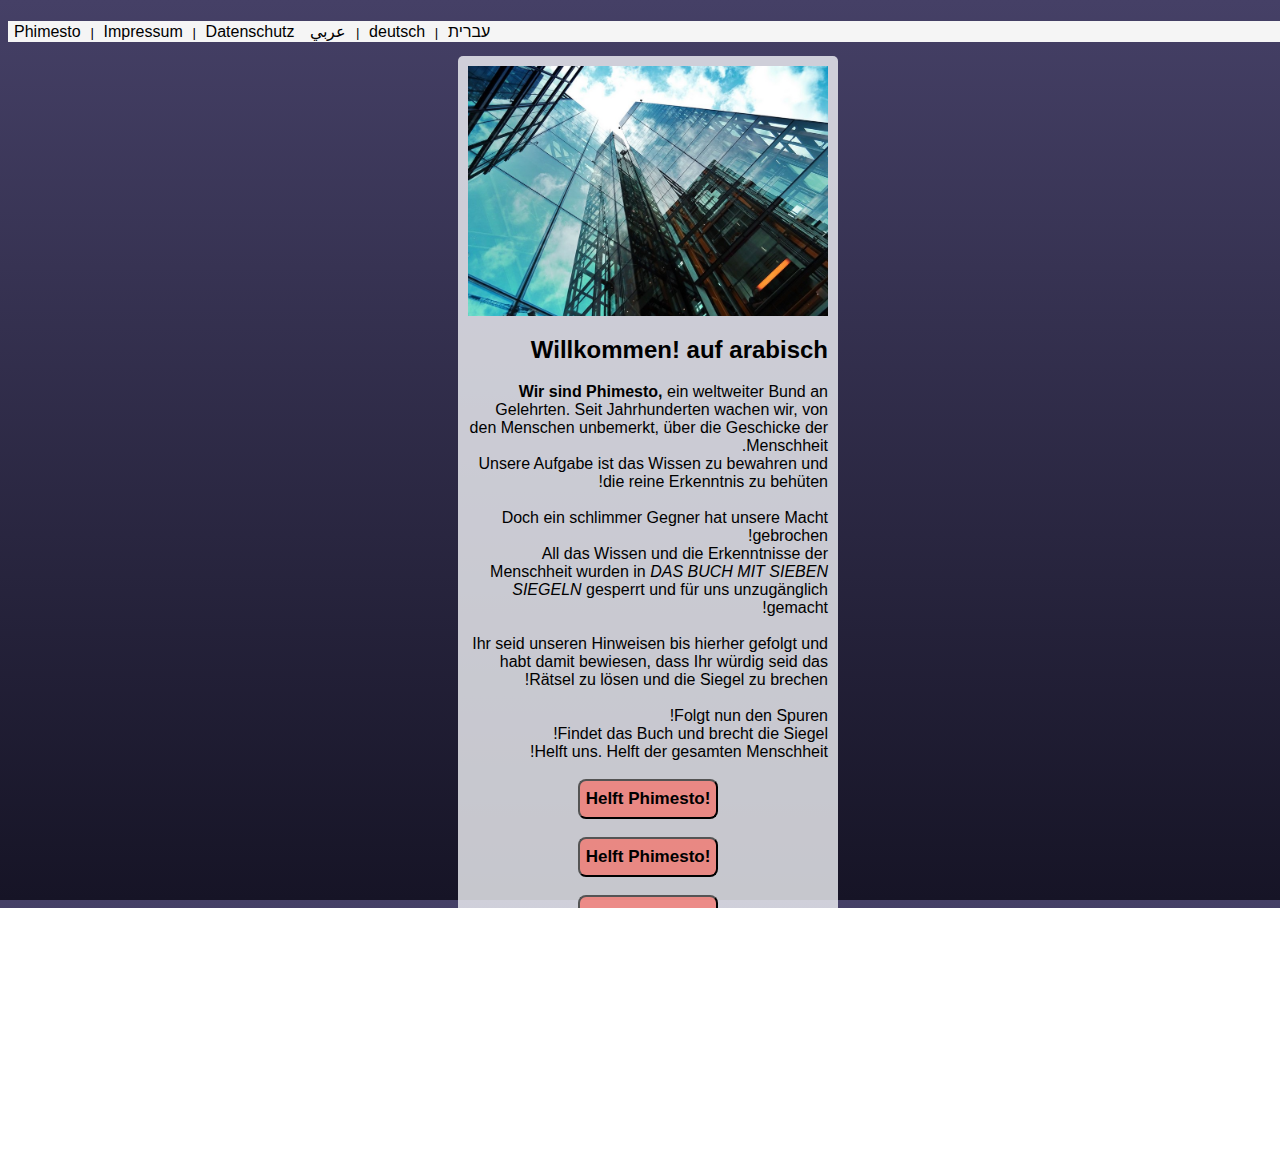
==== commit a8084d58: "Anpassungen für Übersetzung" ====
--- a/index.html
+++ b/index.html
@@ -16,8 +16,35 @@
 <body>
 
   <div id="header-bar" class="scale-in-hor-left">
-    <p id="header-text" class="fade-in-left"><button type="button" name="phimesto" class="menu-btn" onclick="location.href='./index.html';">Phimesto</button>      |      <button type="button" name="impressum" class="menu-btn" onclick="location.href='./law/impressum.html';">Impressum</button>    |     <button type="button" name="datenschutz" class="menu-btn" onclick="location.href='./law/datenschutz.html';">Datenschutz</button>
-      <span id="lang-span"><button type="button" name="arabic" class="menu-btn" onclick="switchar()" dir="rtl">عربي</button> | <button type="button" name="deutsch" class="menu-btn" onclick="switchde()">deutsch</button> | <button type="button" name="hebrew" dir="rtl" class="menu-btn" onclick="switchheb()">עברית</button></span>
+    <p id="de_header" class="fade-in-left, hidden">
+      <button type="button" name="phimesto" class="menu-btn" onclick="location.href='./index.html';">Phimesto</button>      |
+      <button type="button" name="impressum" class="menu-btn" onclick="location.href='./law/impressum.html';">Impressum</button>    |
+      <button type="button" name="datenschutz" class="menu-btn" onclick="location.href='./law/datenschutz.html';">Datenschutz</button>
+      <span class="lang-span">
+        <button type="button" name="arabic" class="menu-btn" onclick="switchar()" dir="rtl">عربي</button> |
+        <button type="button" name="deutsch" class="menu-btn" onclick="switchde()">deutsch</button> |
+        <button type="button" name="hebrew" dir="rtl" class="menu-btn" onclick="switchheb()">עברית</button>
+      </span>
+    </p>
+    <p id="ar_header" class="fade-in-left">
+      <button type="button" name="phimesto" class="menu-btn" dir="rtl" onclick="location.href='./index.html';">Phimesto</button>      |
+      <button type="button" name="impressum" class="menu-btn" dir="rtl" onclick="location.href='./law/impressum.html';">Impressum</button>    |
+      <button type="button" name="datenschutz" class="menu-btn" dir="rtl" onclick="location.href='./law/datenschutz.html';">Datenschutz</button>
+      <span class="lang-span">
+        <button type="button" name="arabic" class="menu-btn" onclick="switchar()" dir="rtl">عربي</button> |
+        <button type="button" name="deutsch" class="menu-btn" onclick="switchde()">deutsch</button> |
+        <button type="button" name="hebrew" dir="rtl" class="menu-btn" onclick="switchheb()">עברית</button>
+      </span>
+    </p>
+    <p id="heb_header" class="fade-in-left, hidden">
+      <button type="button" name="phimesto" class="menu-btn" dir="rtl" onclick="location.href='./index.html';">Phimesto</button>      |
+      <button type="button" name="impressum" class="menu-btn" dir="rtl" onclick="location.href='./law/impressum.html';">Impressum</button>    |
+      <button type="button" name="datenschutz" class="menu-btn" dir="rtl" onclick="location.href='./law/datenschutz.html';">Datenschutz</button>
+      <span class="lang-span">
+        <button type="button" name="arabic" class="menu-btn" onclick="switchar()" dir="rtl">عربي</button> |
+        <button type="button" name="deutsch" class="menu-btn" onclick="switchde()">deutsch</button> |
+        <button type="button" name="hebrew" dir="rtl" class="menu-btn" onclick="switchheb()">עברית</button>
+      </span>
     </p>
   </div>
 
@@ -29,7 +56,7 @@
       <img class="mySlides" src="images/phimesto/p4.jpg">
     </div>
     <div id="intro_text" class="fade-in-left3">
-      <div id="de_intro">
+      <div id="de_intro" class="hidden">
         <h2>Willkommen!</h2>
 
         <b>Wir sind Phimesto,</b> ein weltweiter Bund an Gelehrten. Seit Jahrhunderten wachen wir, von den Menschen unbemerkt, über die Geschicke der Menschheit.<br>
@@ -42,7 +69,7 @@
         Findet das Buch und brecht die Siegel!<br>
         Helft uns. Helft der gesamten Menschheit!<br><br>
       </div>
-      <div id="ar_intro" class="hidden" dir="rtl">
+      <div id="ar_intro" dir="rtl">
         <h2>Willkommen! auf arabisch</h2>
 
         <b>Wir sind Phimesto,</b> ein weltweiter Bund an Gelehrten. Seit Jahrhunderten wachen wir, von den Menschen unbemerkt, über die Geschicke der Menschheit.<br>
@@ -68,8 +95,12 @@
         Findet das Buch und brecht die Siegel!<br>
         Helft uns. Helft der gesamten Menschheit!<br><br>
       </div>
-      <button id="playbtn" type="button" name="play" onclick="startGame()">Helft Phimesto!</button><br>
-      <i>Diese Seite benötigt zwingend Google Maps. Durch Klicken auf den Button stimmt ihr den <a href="./law/datenschutz.html" target="_blank">Datenschutzbedingungen (Link)</a> zu.</i>
+      <button id="de_play" class="playbtn" type="button" name="play" onclick="startGame()">Helft Phimesto!</button><br>
+      <button id="ar_play" class="playbtn" type="button" name="play" onclick="startGame()">Helft Phimesto!</button><br>
+      <button id="heb_play" class="playbtn" type="button" name="play" onclick="startGame()">Helft Phimesto!</button><br>
+      <i id="de_data">Diese Seite benötigt zwingend Google Maps. Durch Klicken auf den Button stimmt ihr den <a href="./law/datenschutz.html" target="_blank">Datenschutzbedingungen (Link)</a> zu.</i>
+      <p id="ar_data" dir="rtl">Diese Seite benötigt zwingend Google Maps. Durch Klicken auf den Button stimmt ihr den <a href="./law/datenschutz.html" target="_blank">Datenschutzbedingungen (Link)</a> zu.</p>
+      <p id="heb_data" dir="rtl">Diese Seite benötigt zwingend Google Maps. Durch Klicken auf den Button stimmt ihr den <a href="./law/datenschutz.html" target="_blank">Datenschutzbedingungen (Link)</a> zu.</p>
     </div>
   </div>
 
@@ -213,7 +244,7 @@
     <div class="centered">
       <input id="input1" type="text" name="coord1" value="">
       <input id="input2" type="text" name="coord2" value="">
-      <button id="pwbtn" type="button" name="pwbutton" onclick="checkPW()">send</button>
+      <button id="pwbtn" type="button" name="pwbutton" onclick="checkPW()">&#128270;</button>
       <br><br>
     </div>
     <iframe id="gm1" class="gmap_canvas" src="" width="600" height="450" frameborder="0" style="border:0;" allowfullscreen=""></iframe>
@@ -224,7 +255,7 @@
     <iframe id="gm2" class="gmap_canvas hidden" src="" width="600" height="450" frameborder="0" style="border:0;" allowfullscreen=""></iframe>
 
     <div id="outro_text">
-      <p id="de_outro">
+      <p id="de_outro"  class="hidden">
         Ja! Genau dort liegt das Buch!<br> Ihr habt das Rätsel tatsächlich gelöst und den Standort offengelegt! <br>
         Diese Ungeheuer haben uns ausgeraubt und sich aufs Schlimmste an unserem Buch vergangen. Der Zugang ist verschlossen.<br>
         Die Siegel müssen gebrochen und die Steine zurückgeführt werden, bevor diese Räuber Mephisto, den finsteren Herrn der Dämonen beschwören können!<br>
@@ -233,7 +264,7 @@
         Eilt zum Buch, die Zeit ist knapp!<br>
         Phimesto wird Euch zur Seite stehen! <br>
       </p>
-      <p id="ar_outro" class="hidden" dir="rtl">
+      <p id="ar_outro" dir="rtl">
         لقد أثبتم بالفعل أنكم جديرون بالوقوف إلى جانبنا – نحن أخوية فيمستو – في أشد الأزمات.<br> لقد نجحتم حقا! لقد استطعتم حل الألغاز واكتشاف مكان كتاب الأختام السبعة! <br>
         اسمعوا ما حدث: مجموعة من الأشرار تآمروا سويًا على إلحاق الضرر بكتابنا.<br>
         لقد انقضوا علينا وسرقوا ما لم يُقدّر له أن يُسرق، ما كان نقيًا في الماضي يرقد هنالك الآن ممزق وملطخ.<br>
--- a/style.css
+++ b/style.css
@@ -54,7 +54,7 @@
   background-color: rgba(242, 244, 247, 0.8);
 }
 
-#playbtn{
+.playbtn{
 	display: block;
 	margin: 0 auto;
   min-height: 40px;
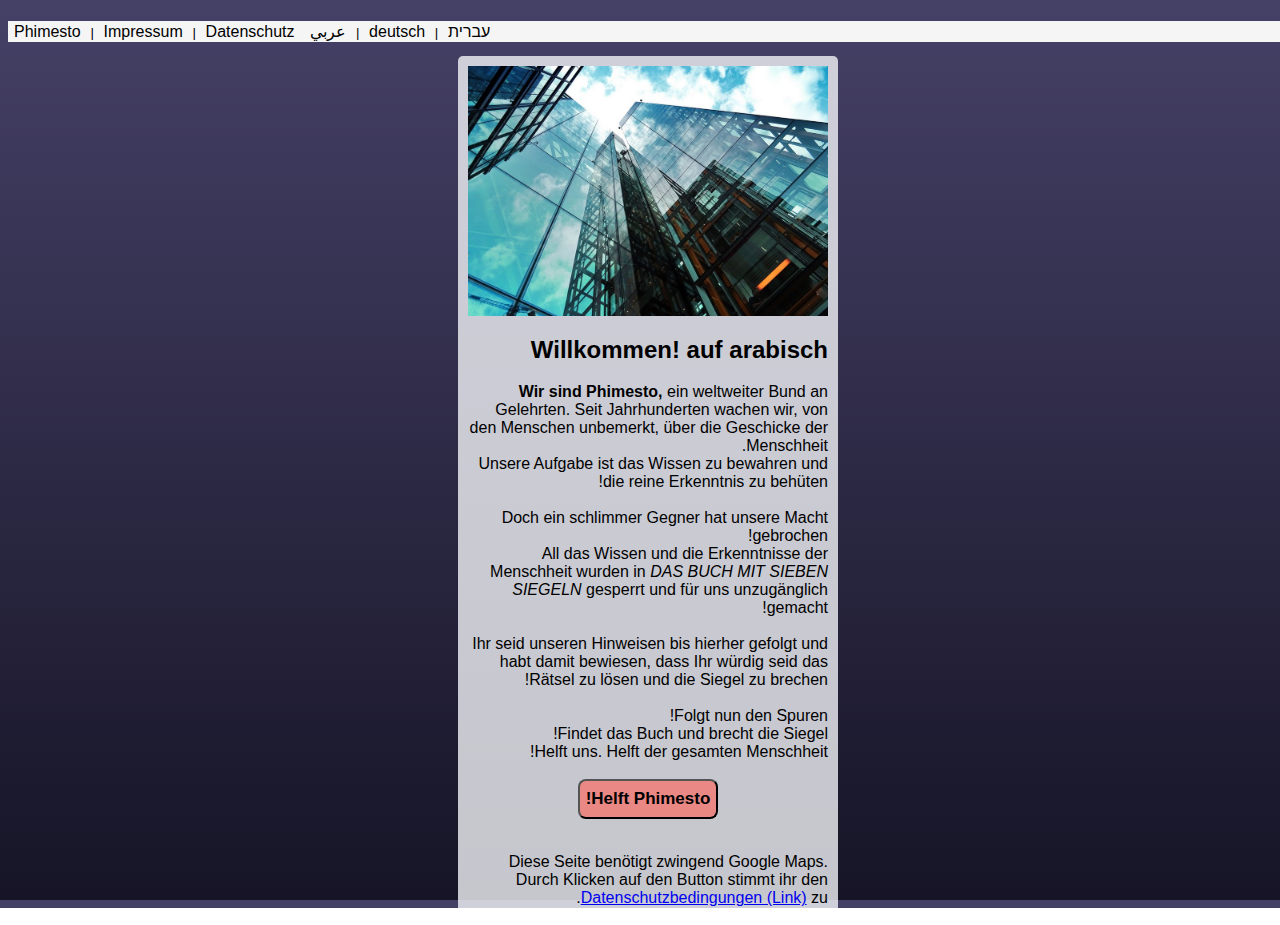
==== commit 71263f6f: "bugfix: zusätzliche line breaks entfernt, hidden classes geaddet." ====
--- a/index.html
+++ b/index.html
@@ -95,12 +95,13 @@
         Findet das Buch und brecht die Siegel!<br>
         Helft uns. Helft der gesamten Menschheit!<br><br>
       </div>
-      <button id="de_play" class="playbtn" type="button" name="play" onclick="startGame()">Helft Phimesto!</button><br>
-      <button id="ar_play" class="playbtn" type="button" name="play" onclick="startGame()">Helft Phimesto!</button><br>
-      <button id="heb_play" class="playbtn" type="button" name="play" onclick="startGame()">Helft Phimesto!</button><br>
-      <i id="de_data">Diese Seite benötigt zwingend Google Maps. Durch Klicken auf den Button stimmt ihr den <a href="./law/datenschutz.html" target="_blank">Datenschutzbedingungen (Link)</a> zu.</i>
+      <button id="de_play" class="playbtn, hidden" type="button" name="play" onclick="startGame()">Helft Phimesto!</button>
+      <button id="ar_play" class="playbtn" type="button" name="play" dir="rtl" onclick="startGame()">Helft Phimesto!</button>
+      <button id="heb_play" class="playbtn, hidden" type="button" name="play" dir="rtl" onclick="startGame()">Helft Phimesto!</button>
+      <br>
+      <i id="de_data" class="hidden">Diese Seite benötigt zwingend Google Maps. Durch Klicken auf den Button stimmt ihr den <a href="./law/datenschutz.html" target="_blank">Datenschutzbedingungen (Link)</a> zu.</i>
       <p id="ar_data" dir="rtl">Diese Seite benötigt zwingend Google Maps. Durch Klicken auf den Button stimmt ihr den <a href="./law/datenschutz.html" target="_blank">Datenschutzbedingungen (Link)</a> zu.</p>
-      <p id="heb_data" dir="rtl">Diese Seite benötigt zwingend Google Maps. Durch Klicken auf den Button stimmt ihr den <a href="./law/datenschutz.html" target="_blank">Datenschutzbedingungen (Link)</a> zu.</p>
+      <p id="heb_data" class="hidden" dir="rtl">Diese Seite benötigt zwingend Google Maps. Durch Klicken auf den Button stimmt ihr den <a href="./law/datenschutz.html" target="_blank">Datenschutzbedingungen (Link)</a> zu.</p>
     </div>
   </div>
 
